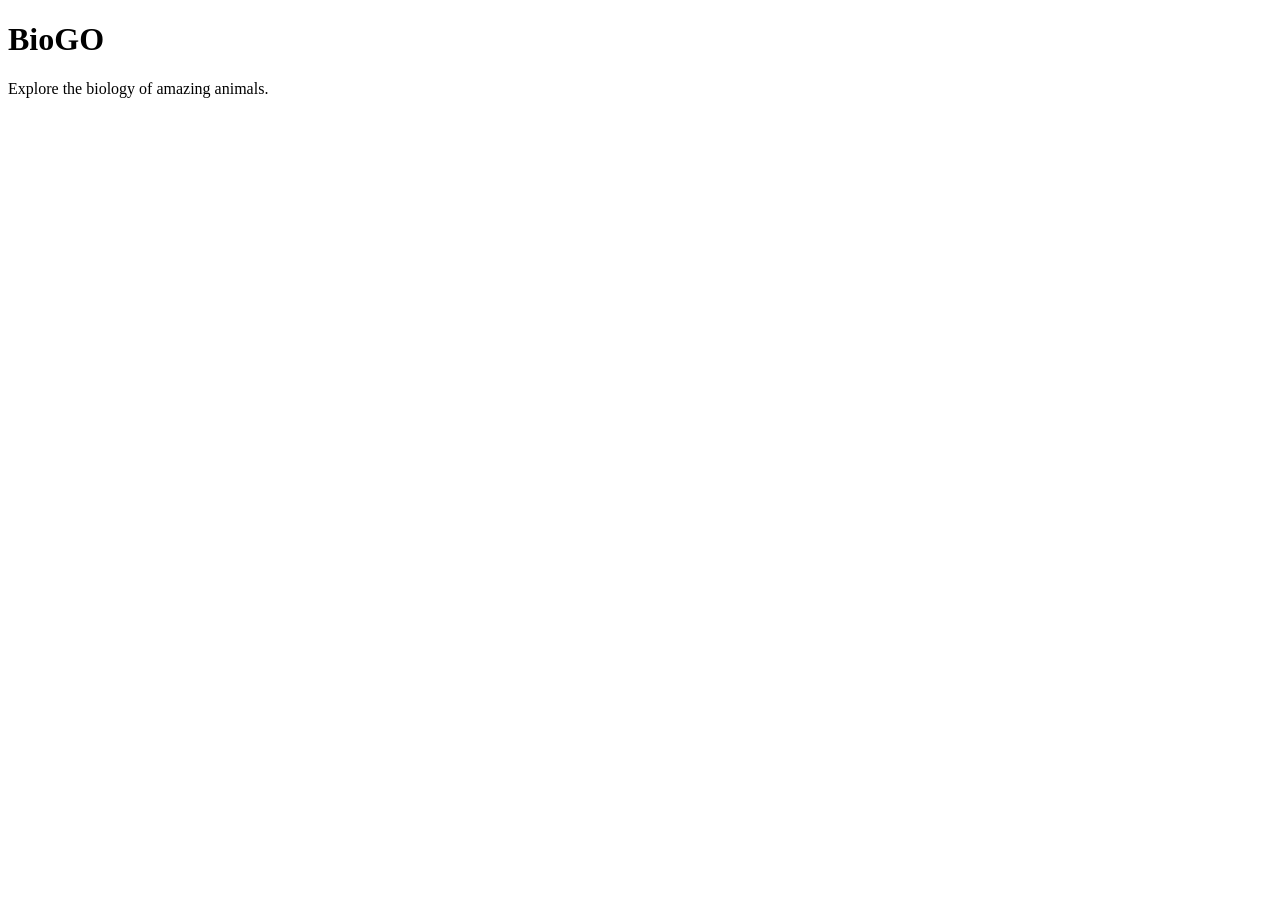
==== templates/index.html @ 5fc4374d "Making the go website work, with html. Haven't used css yet, just trying to make sure the website wo" ====
<!DOCTYPE html>
<html>
<head>
    <title>BioGO</title>
    <link rel="stylesheet" href="/static/main.css">
</head>

<body>

    <h1>BioGO</h1>

    <p>Explore the biology of amazing animals.</p>

</body>
</html>
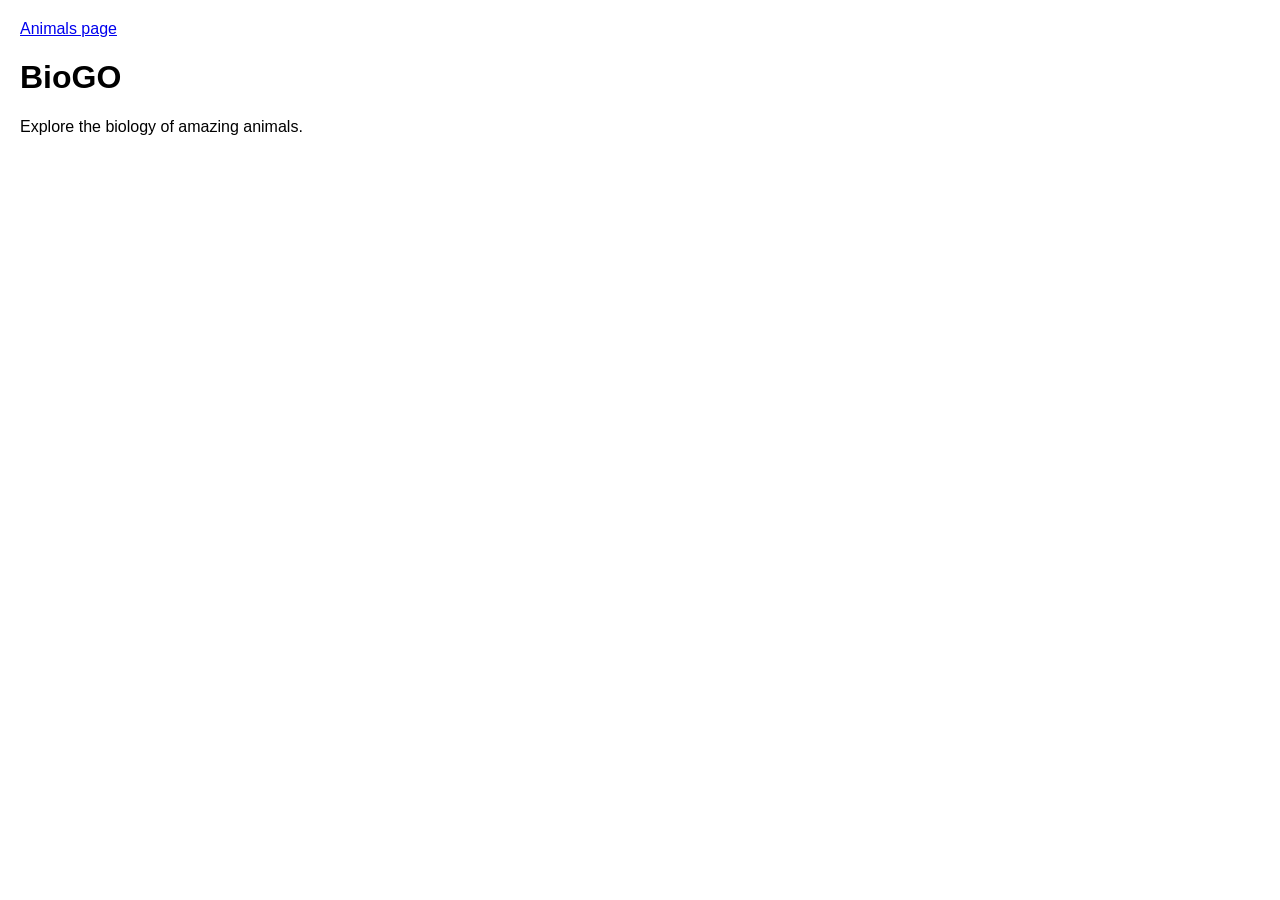
==== commit 7b6e5214: "adding animal informaiton for a single animal page and alos the link in html connecting them both" ====
--- a/templates/index.html
+++ b/templates/index.html
@@ -7,6 +7,8 @@
 
 <body>
 
+    <a href="/animals">Animals page</a>
+
     <h1>BioGO</h1>
 
     <p>Explore the biology of amazing animals.</p>
--- a/static/main.css
+++ b/static/main.css
@@ -0,0 +1,12 @@
+body {
+    font-family: Arial, sans-serif;
+    margin: 0;
+    padding: 20px;
+}
+
+.animal-Content {
+    padding: 20px;
+    margin-bottom: 20px;
+    border: 2px solid black;
+    border-radius: 10px;
+}
